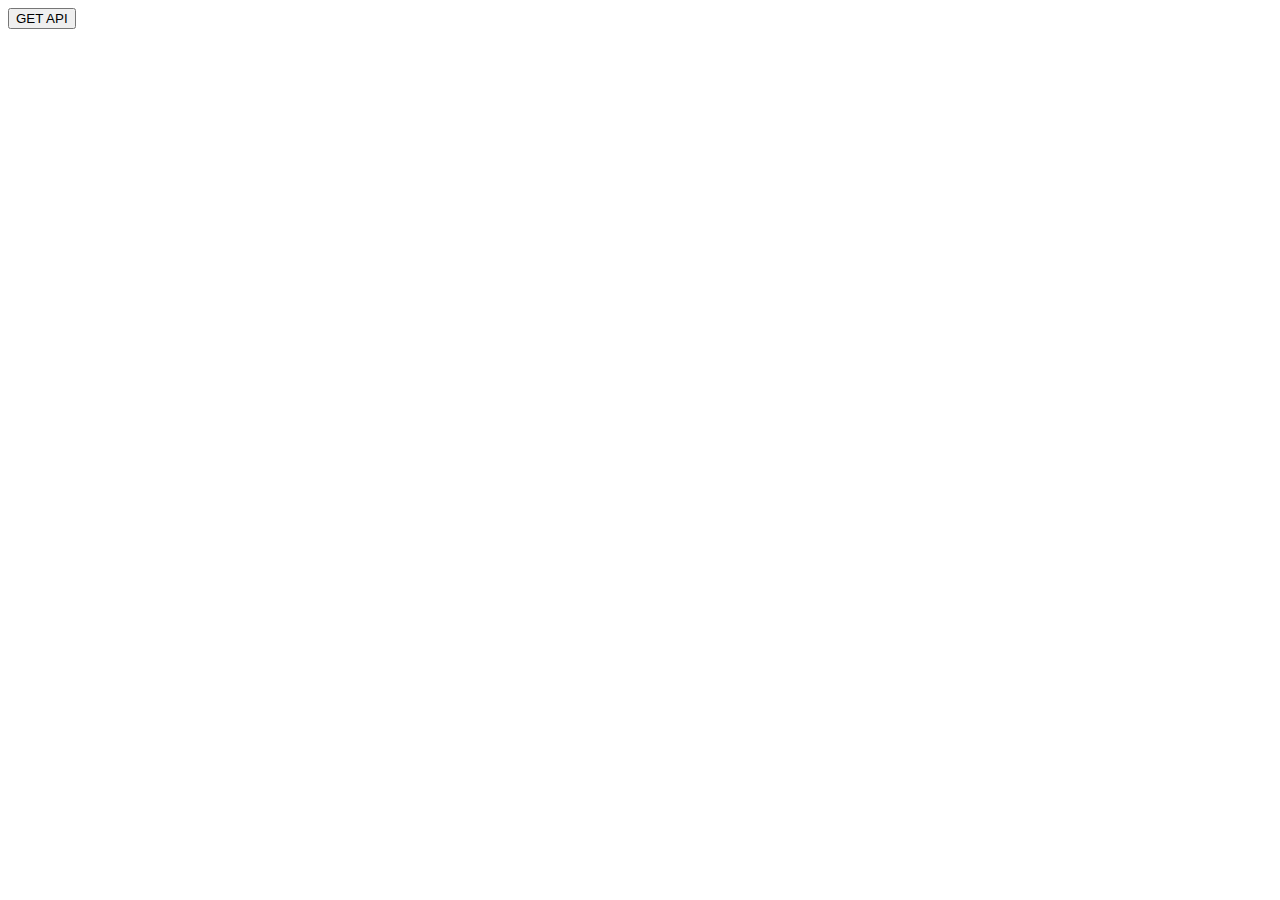
==== index.html @ c2198d74 "feat : add new feature" ====
<!DOCTYPE html>
<html lang="en">
<head>
    <meta charset="UTF-8">
    <meta http-equiv="X-UA-Compatible" content="IE=edge">
    <meta name="viewport" content="width=device-width, initial-scale=1.0">
    <link rel="stylesheet" type="text/css" href="style.css"/>
    <title>Fetch API</title>
</head>
<body>
    <button id="getPosts">GET API</button>
    <div class="bg-page">
        <div id="output" class="box-output"></div>
    </div>
    
</body>
<script type="text/javascript" src="index.js"></script>
</html>
---- style.css ----
.bg-page {
    background-color: yellowgreen;
}
.box-output {
    display: flex;
    align-items: center;
    justify-content: flex-start;
    flex-wrap: wrap;
}
.card-item {
 width: 150px;
 border: 1px solid black;
 text-align: center;
}
.img-item {
    width: 100px;
    height: 100px;
}
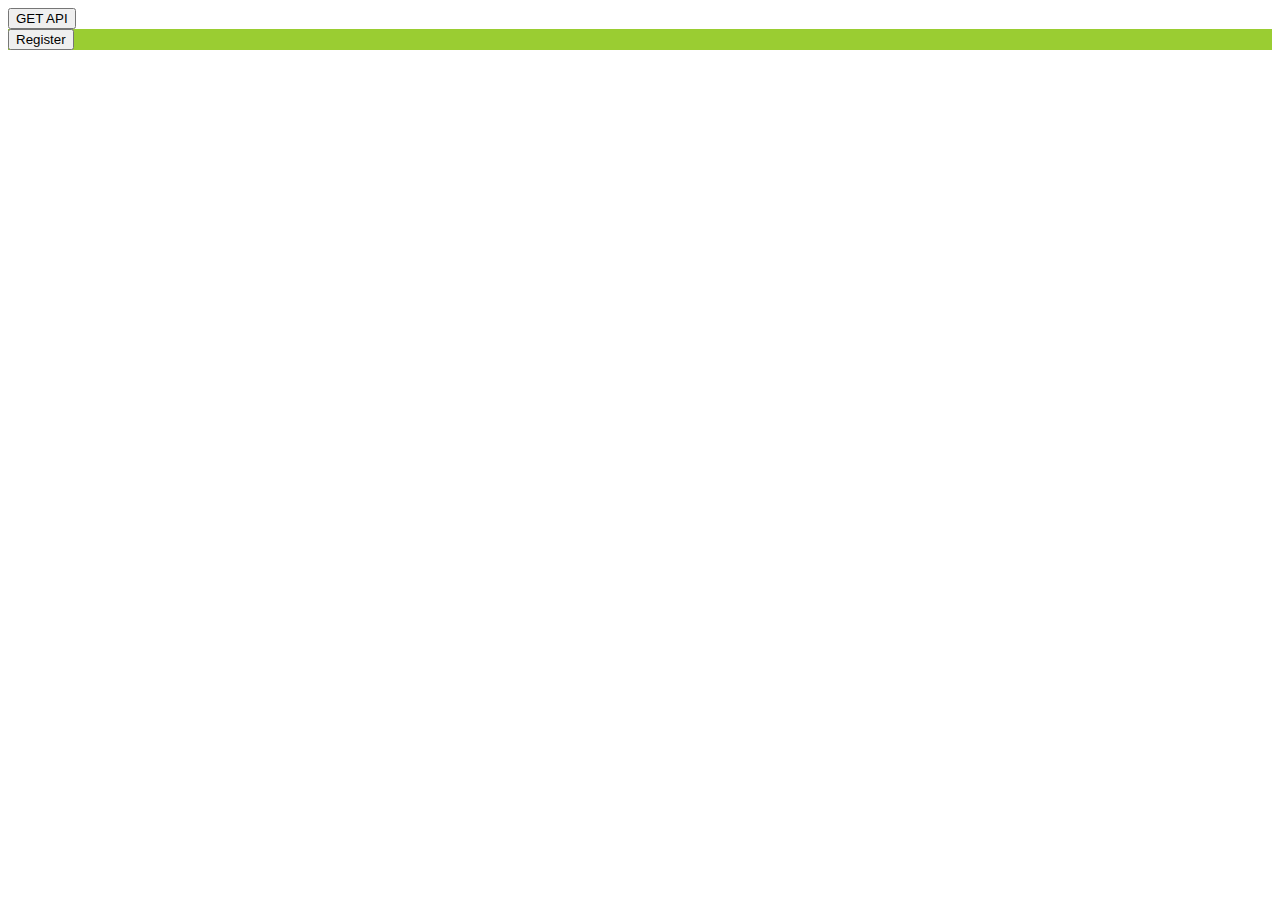
==== commit 6c8490dc: "feat : add form input" ====
--- a/index.html
+++ b/index.html
@@ -11,6 +11,7 @@
     <button id="getPosts">GET API</button>
     <div class="bg-page">
         <div id="output" class="box-output"></div>
+        <button>Register</button>
     </div>
     
 </body>
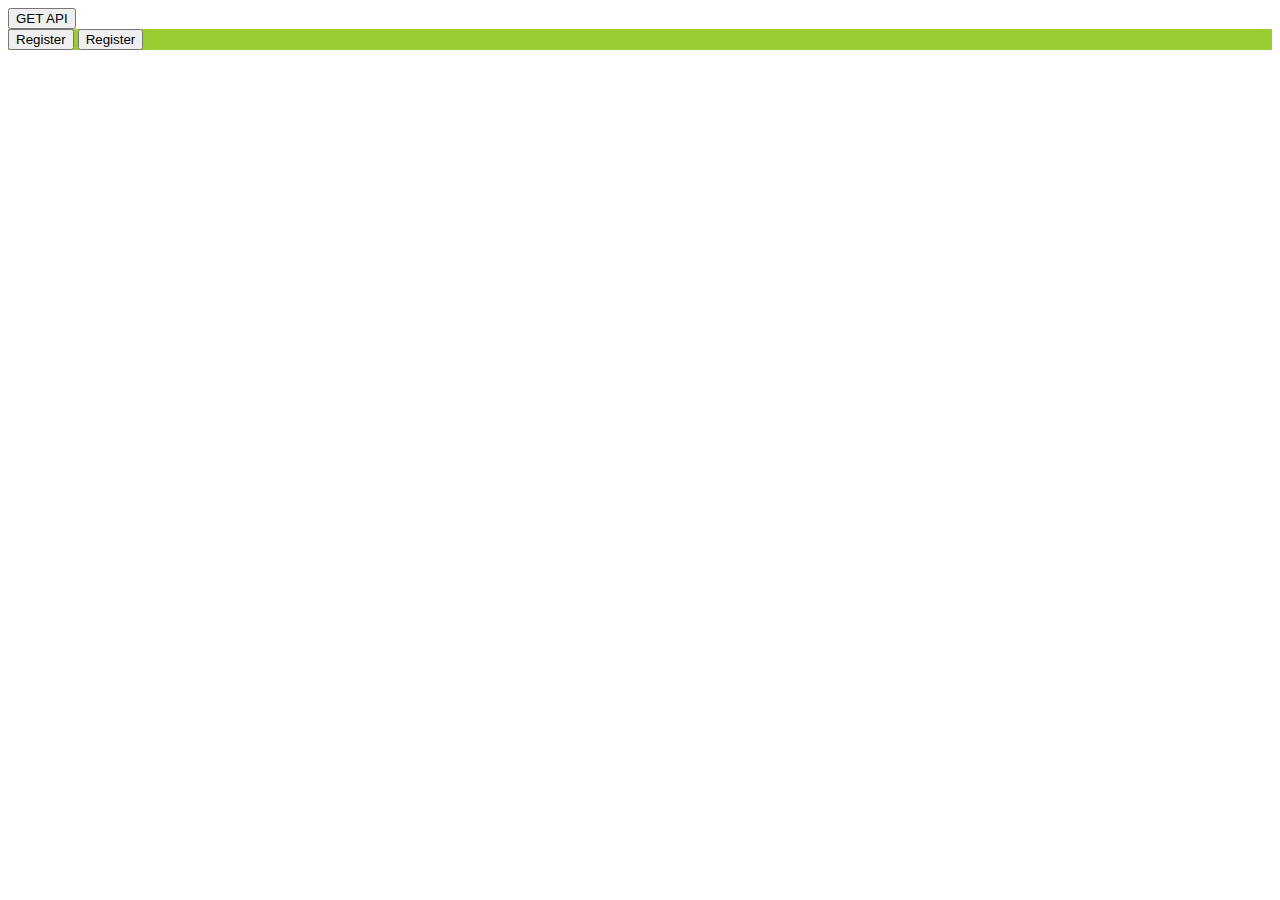
==== commit 804b779f: "feat: add register button" ====
--- a/index.html
+++ b/index.html
@@ -12,6 +12,7 @@
     <div class="bg-page">
         <div id="output" class="box-output"></div>
         <button>Register</button>
+        <button>Register</button>
     </div>
     
 </body>
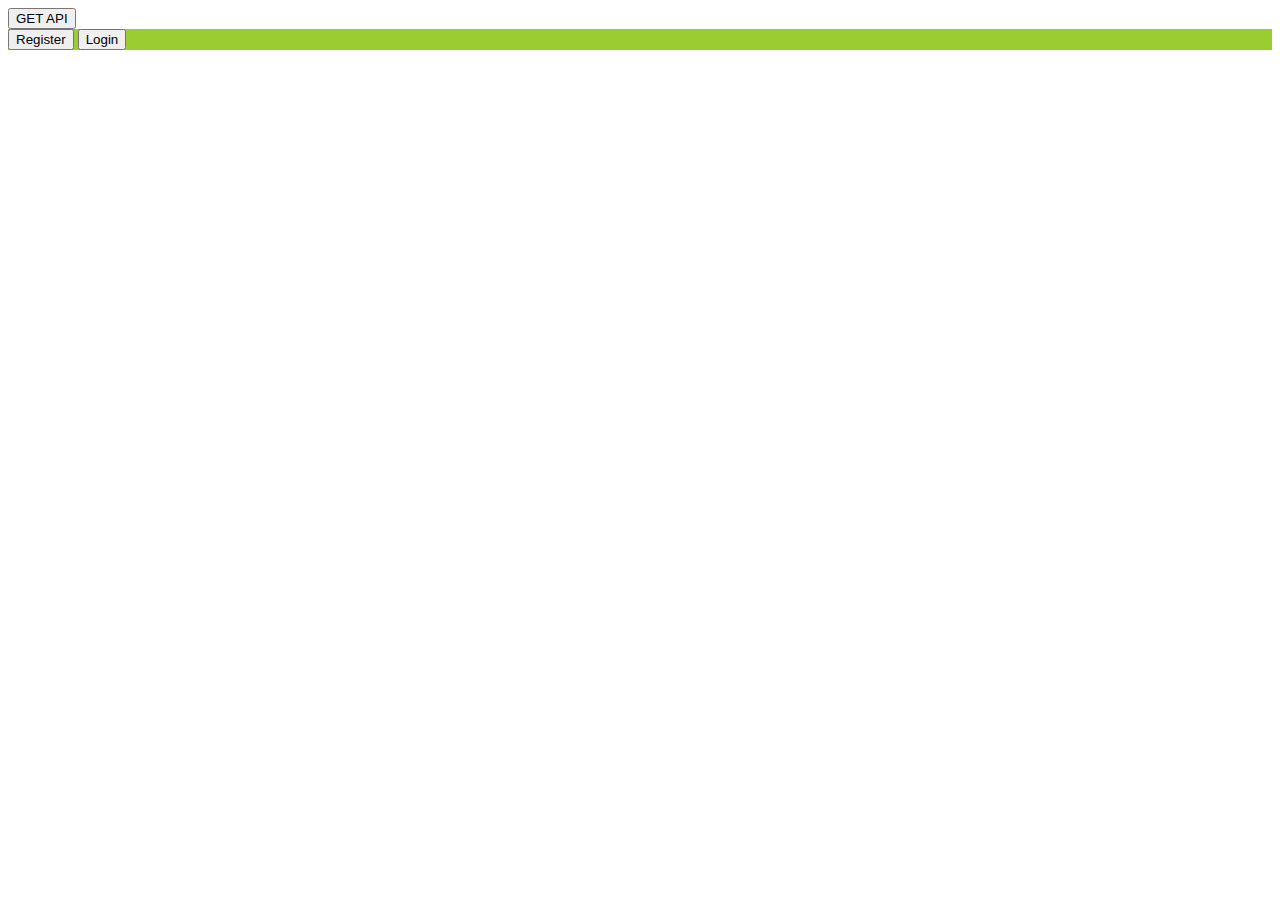
==== commit 936e8081: "Button Login" ====
--- a/index.html
+++ b/index.html
@@ -12,7 +12,7 @@
     <div class="bg-page">
         <div id="output" class="box-output"></div>
         <button>Register</button>
-        <button>Register</button>
+        <button>Login</button>
     </div>
     
 </body>
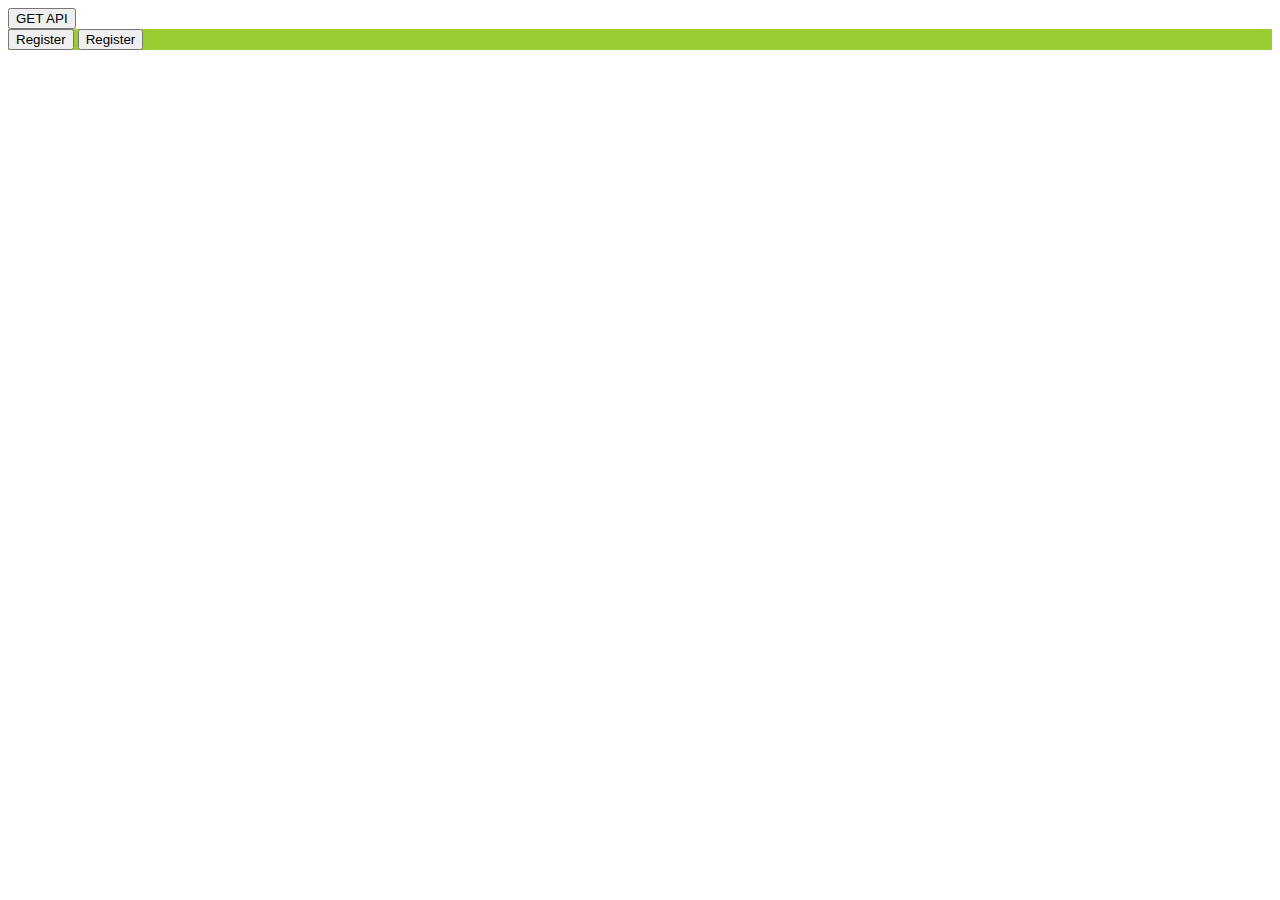
==== commit 7ea65543: "Merge branch 'fitur-register' of https://github.com/rosaarimbi/GithubLearnAI into fitur-register" ====
--- a/index.html
+++ b/index.html
@@ -12,7 +12,7 @@
     <div class="bg-page">
         <div id="output" class="box-output"></div>
         <button>Register</button>
-        <button>Login</button>
+        <button>Register</button>
     </div>
     
 </body>
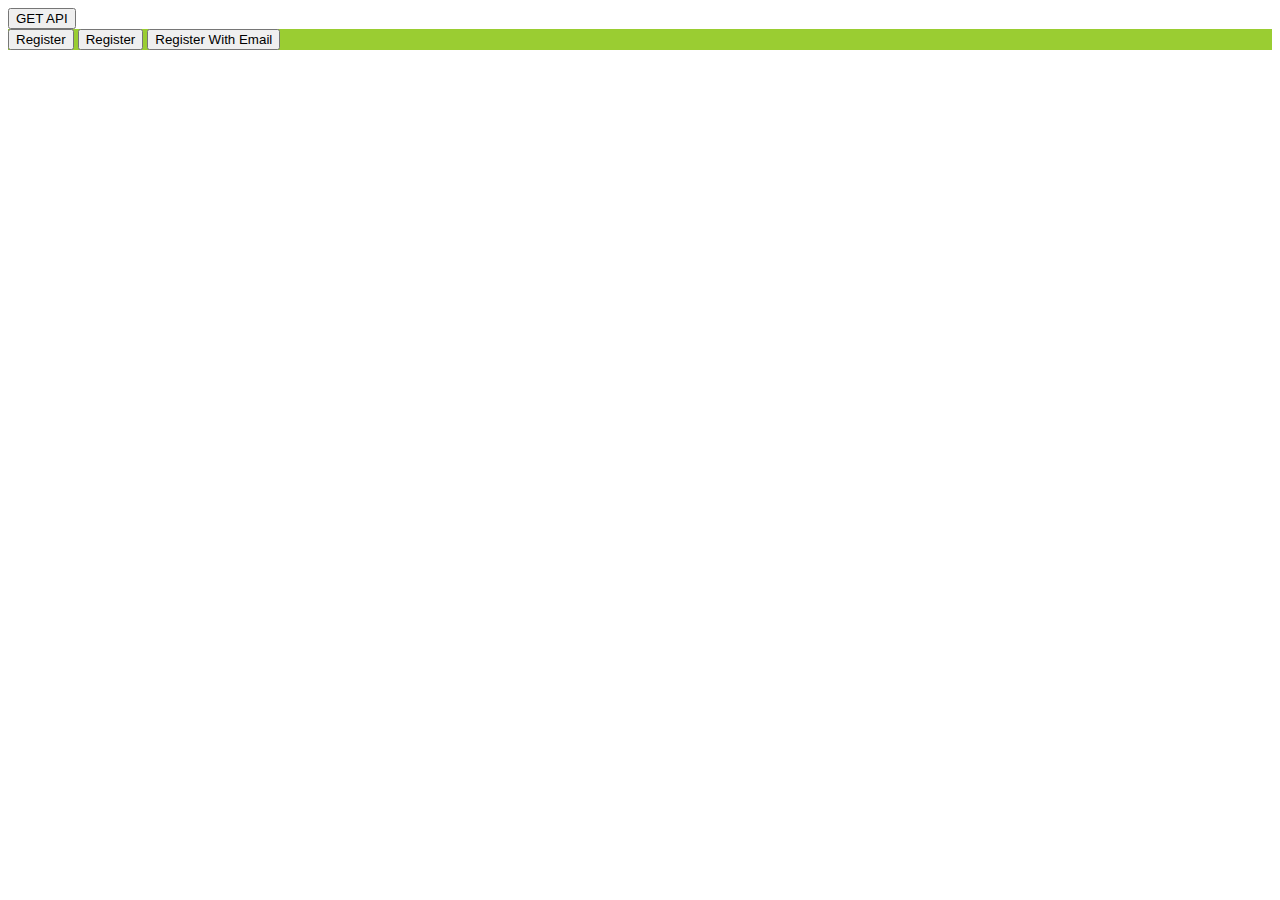
==== commit b6b8df6c: "feat : add Register With Email button" ====
--- a/index.html
+++ b/index.html
@@ -13,6 +13,7 @@
         <div id="output" class="box-output"></div>
         <button>Register</button>
         <button>Register</button>
+        <button>Register With Email</button>
     </div>
     
 </body>
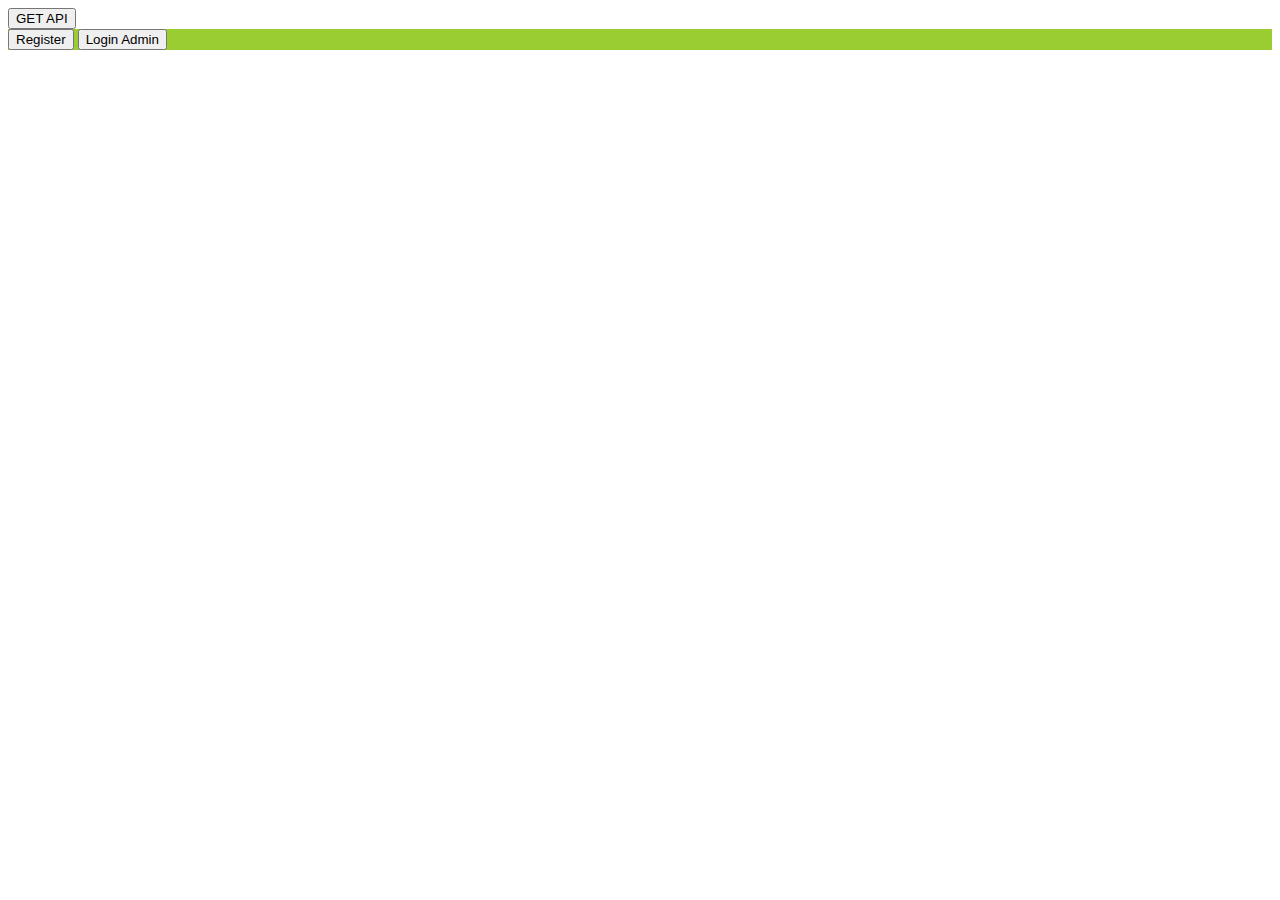
==== commit 87d39b08: "Feat: Add Login Admin Button" ====
--- a/index.html
+++ b/index.html
@@ -12,8 +12,7 @@
     <div class="bg-page">
         <div id="output" class="box-output"></div>
         <button>Register</button>
-        <button>Register</button>
-        <button>Register With Email</button>
+        <button>Login Admin</button>
     </div>
     
 </body>
